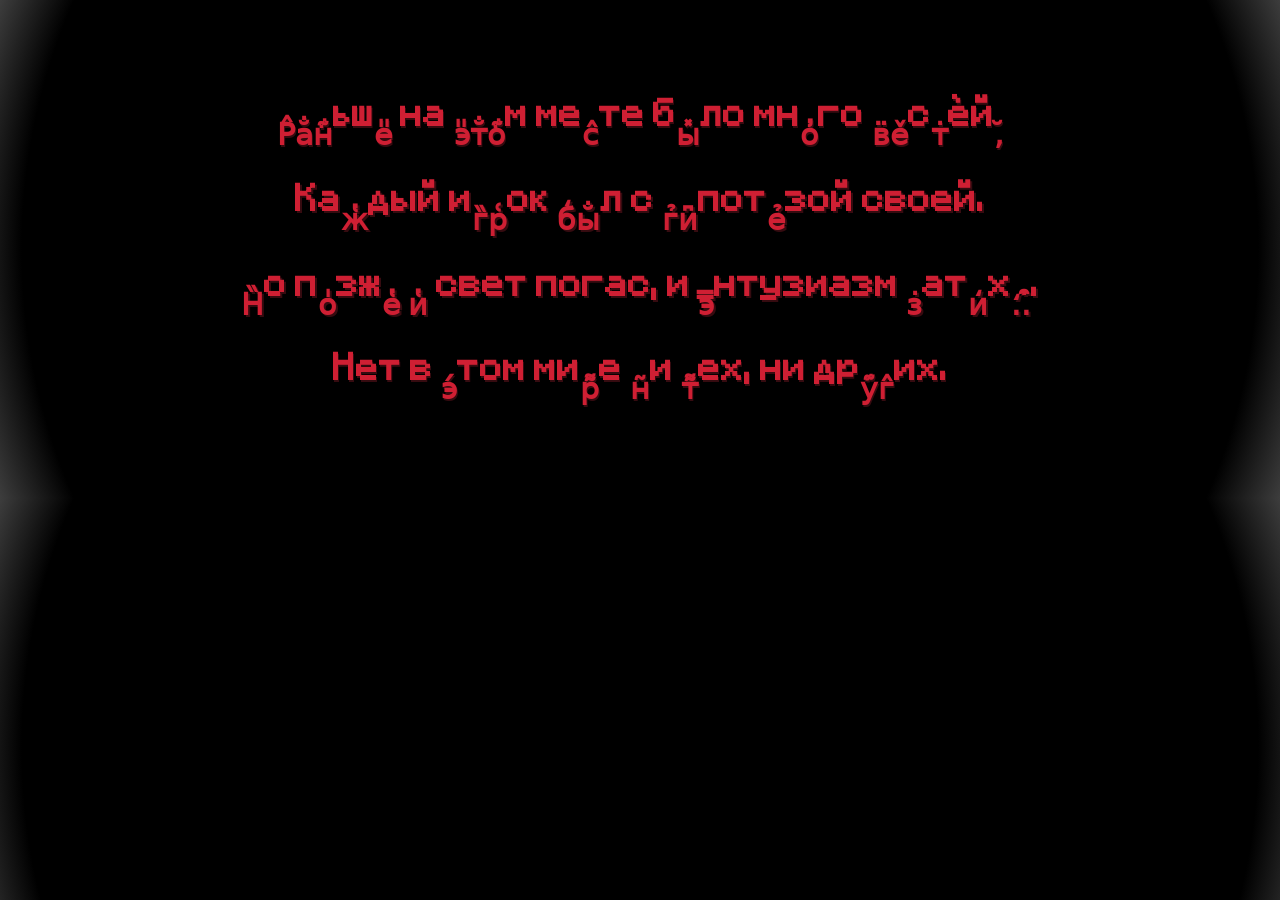
==== 17.html @ cb67cc86 "Add files via upload" ====
<!DOCTYPE html>
<html lang="ru">
<head>
    <meta charset="UTF-8">
    <meta name="viewport" content="width=device-width, initial-scale=1.0">
    <title>Таймер</title>
    <link rel="stylesheet" href="style_authors.css">
</head>
<body>

<div id="timer">
    <div id="text" class="center">
        <h2 id="wdgaster_17">00:00:00:00</h2>
		
    </div>
	<div id="text">
		
<h2 id="wdgaster">Р̂а̐н͋ьше̎ наͫ э̎т̐о͋м мес̂тͧе б͛ы̽ло мнͭо̓го в̈е̌ст̇ѐй,̆</h2>
<h2 id="wdgaster">Каж̔дыͫй иͧг̏р͑оͥкͧ б̒ы̐л сͬ г̉и͆поте̉з͛оͨй свͣоей.ͩ </h2>
<h2 id="wdgaster">Н̏оͭ по̍зже̔ и̔ св͐ет пͬоͣгас, и э̿нͤтуͩзͧиазм з̇аͯти̒хͪ.̒.͒.</h2>
<h2 id="wdgaster">Неͬт в э́томͦ мир͌еͪ н͂иͨ т͌ехͯ, ниͭ дрͥу͊г̂их͐.</h2>
<h2 id="???">This is not a server.</h2></div>
<script src="script_17.js"></script>

</body>
</html>
---- style_authors.css ----
a {
	text-decoration: none;
}
@font-face {
    font-family: 'Minecraftia';
    src: url('static/fonts/Minecraftia-Regular.ttf') format('truetype');
}

body {
	background: #000000;
	background: radial-gradient(circle, rgba(0, 0, 0, 1) 90%, rgba(61, 61, 61, 1));
	z-index: -999;

}

body::after{
    animation: darkness 0.3s ease-out 0.1s forwards;
    content: "";
    inset: 0;
    z-index: -10;
    background-color: rgba(0, 0, 0, 0.507);
    pointer-events: none;
}
@keyframes darkness {
    0% {
        opacity: 1;
    }
    100% {
        opacity: 0;
    }
}

body::before {
    animation: darkness 0.6s ease-out 0.1s forwards;
    content: "";
    position: fixed;
    inset: 0;
    z-index: 999;
    background-color: black;
    pointer-events: none;
}
@keyframes darkness {
    0% {
        opacity: 1;
    }
    100% {
        opacity: 0;
    }
}

h1 {
    display: none;
}

#text h2 {
    font-family: 'Minecraftia', sans-serif;
    text-align: center;
	font-size: 30px;	
}

#calendar h2{
	color: #00967d;
    text-shadow: 0.1rem 0.1rem 0 #145a39;
}

#wdgaster{
	color: #cf1f33;
    text-shadow: 0.1rem 0.1rem 0 #360b10;
}

#today{
	color: #ffffff7d;
	text-shadow: 0.1rem 0.1rem 0 #ffffff4a;
}
#special{
	color: #98ee007d;
    text-shadow: 0.1rem 0.1rem 0 #ffffff4a;
}

#special1{
	color: #baff437d;
    text-shadow: 0.1rem 0.1rem 0 #ffffff4a;
}
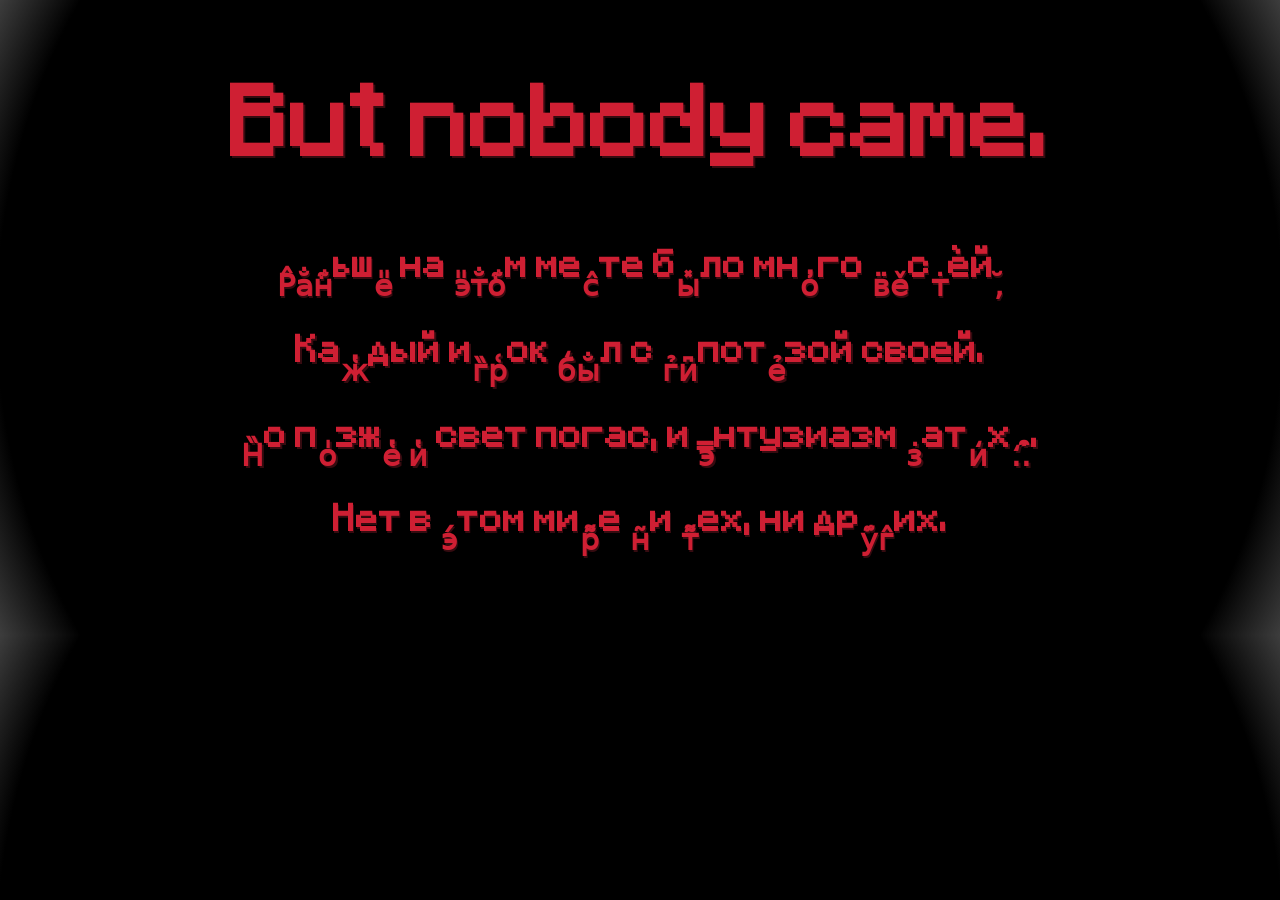
==== commit 9b2f7d5e: "Update 17.html" ====
--- a/17.html
+++ b/17.html
@@ -3,7 +3,7 @@
 <head>
     <meta charset="UTF-8">
     <meta name="viewport" content="width=device-width, initial-scale=1.0">
-    <title>Таймер</title>
+    <title>Timer 17</title>
     <link rel="stylesheet" href="style_authors.css">
 </head>
 <body>
--- a/style_authors.css
+++ b/style_authors.css
@@ -58,30 +58,38 @@
 #text h2 {
     font-family: 'Minecraftia', sans-serif;
     text-align: center;
-	font-size: 30px;	
+	
 }
 
 #calendar h2{
 	color: #00967d;
     text-shadow: 0.1rem 0.1rem 0 #145a39;
+	font-size: 30px;
 }
 
 #wdgaster{
 	color: #cf1f33;
     text-shadow: 0.1rem 0.1rem 0 #360b10;
+	font-size: 30px;
 }
-
+#wdgaster_17{
+	color: #cf1f33;
+    text-shadow: 0.1rem 0.1rem 0 #360b10;
+		font-size: 80px;
+}
 #today{
 	color: #ffffff7d;
 	text-shadow: 0.1rem 0.1rem 0 #ffffff4a;
+	font-size: 30px;
 }
 #special{
 	color: #98ee007d;
     text-shadow: 0.1rem 0.1rem 0 #ffffff4a;
+	font-size: 30px;
 }
 
-#special1{
+#special_{
 	color: #baff437d;
     text-shadow: 0.1rem 0.1rem 0 #ffffff4a;
+	font-size: 30px;
 }
-
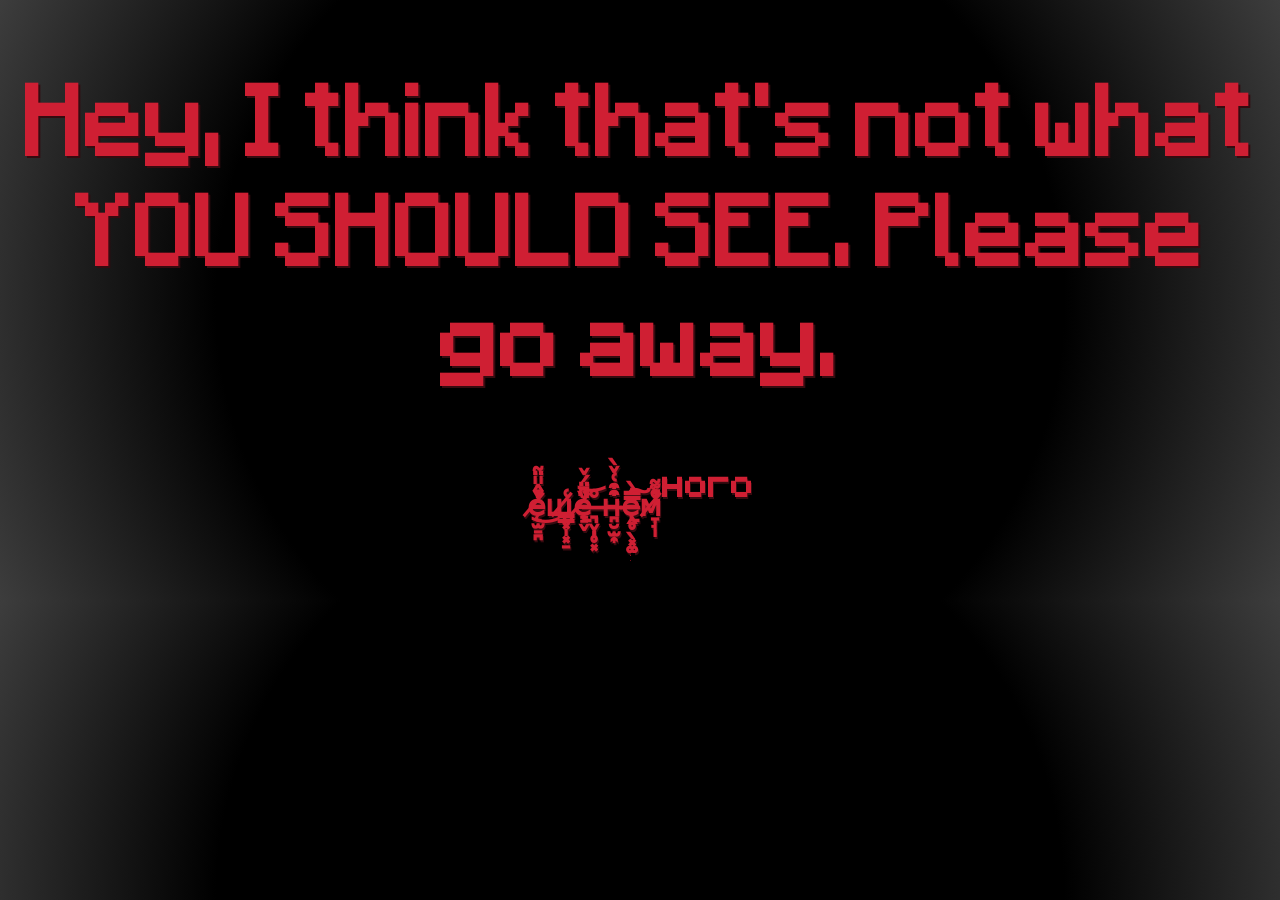
==== commit 83026c95: "Update 17.html" ====
--- a/17.html
+++ b/17.html
@@ -15,10 +15,8 @@
     </div>
 	<div id="text">
 		
-<h2 id="wdgaster">Р̂а̐н͋ьше̎ наͫ э̎т̐о͋м мес̂тͧе б͛ы̽ло мнͭо̓го в̈е̌ст̇ѐй,̆</h2>
-<h2 id="wdgaster">Каж̔дыͫй иͧг̏р͑оͥкͧ б̒ы̐л сͬ г̉и͆поте̉з͛оͨй свͣоей.ͩ </h2>
-<h2 id="wdgaster">Н̏оͭ по̍зже̔ и̔ св͐ет пͬоͣгас, и э̿нͤтуͩзͧиазм з̇аͯти̒хͪ.̒.͒.</h2>
-<h2 id="wdgaster">Неͬт в э́томͦ мир͌еͪ н͂иͨ т͌ехͯ, ниͭ дрͥу͊г̂их͐.</h2>
+<h2 id="wdgaster">е̸̨̫̠̪̌̂̎̈̃̓̇͜щ̸̨͓̩͓̠̳͑ё̸̢͇̬̾̏͆̈́̌͝ ̶͉̬̣̥͓̊н̶̪̮̫͎͒͒͑̌̀е̶̢̭̥̖͓͚̜̿̇̀͠м̸̞̘̩̊͊͂̾̓н̶͈̺͈̣̬̺͒͂͛о̶͙̟̳̲̩͜͠г̵̰̖̣̫̗̄̑͗͛о̶̹͍͓̆̏̔̐̔͒͛</h2>
+
 <h2 id="???">This is not a server.</h2></div>
 <script src="script_17.js"></script>
 
--- a/style_authors.css
+++ b/style_authors.css
@@ -8,10 +8,61 @@
     font-family: 'Minecraftia';
     src: url('static/fonts/Minecraftia-Regular.ttf') format('truetype');
 }
+.popup-overlay {
+            display: none;
+            position: fixed;
+            top: 0;
+            left: 0;
+            width: 100%;
+            height: 100%;
+            background: rgba(0, 0, 0, 0.5);
+            z-index: 100;
+        }
 
+        /* Само окно */
+        .popup-content {
+			    /* Текст */
+			font-family: 'Minecraftia', sans-serif;
+			font-size: 19px;
+			color: #fff;
+			text-shadow: 1px 1px 0 #000;
+    
+            display: none;
+            position: fixed;
+            top: 50%;
+            left: 50%;
+            transform: translate(-50%, -50%);
+            background: #fffff270;
+            padding: 13px;
+            border-radius: 10px;
+            box-shadow: 0 4px 12px rgb(128, 128, 128);
+            z-index: 101;
+            max-width: 542px;
+            width: 20%;
+        }
+
+        /* Кнопка закрытия */
+        .close-btn {
+            background: #020357;
+            color: #eabf3e;
+            border: none;
+            padding: 8px 16px;
+            border-radius: 10px;
+            cursor: pointer;
+            margin-top: 3px;
+        }
+
+        .close-btn:hover {
+            background: #ad6910;
+		}
+
+@font-face {
+    font-family: 'Minecraftia';
+    src: url('static/fonts/Minecraftia-Regular.ttf') format('truetype');
+}
 body {
 	background: #000000;
-	background: radial-gradient(circle, rgba(0, 0, 0, 1) 90%, rgba(61, 61, 61, 1));
+	background: radial-gradient(circle, rgba(0, 0, 0, 1) 60%, rgba(61, 61, 61, 1));
 	z-index: -999;
 
 }
@@ -78,7 +129,7 @@
 		font-size: 80px;
 }
 #today{
-	color: #ffffff7d;
+	color: #00967d;
 	text-shadow: 0.1rem 0.1rem 0 #ffffff4a;
 	font-size: 30px;
 }
@@ -88,6 +139,16 @@
 	font-size: 30px;
 }
 
+#img_click{
+	
+    display: flex;
+    justify-content: left;
+    width: 11%;
+    margin-left: 44.7%;
+    margin-bottom: -7%;
+    visibility: hidden;
+}
+
 #special_{
 	color: #baff437d;
     text-shadow: 0.1rem 0.1rem 0 #ffffff4a;
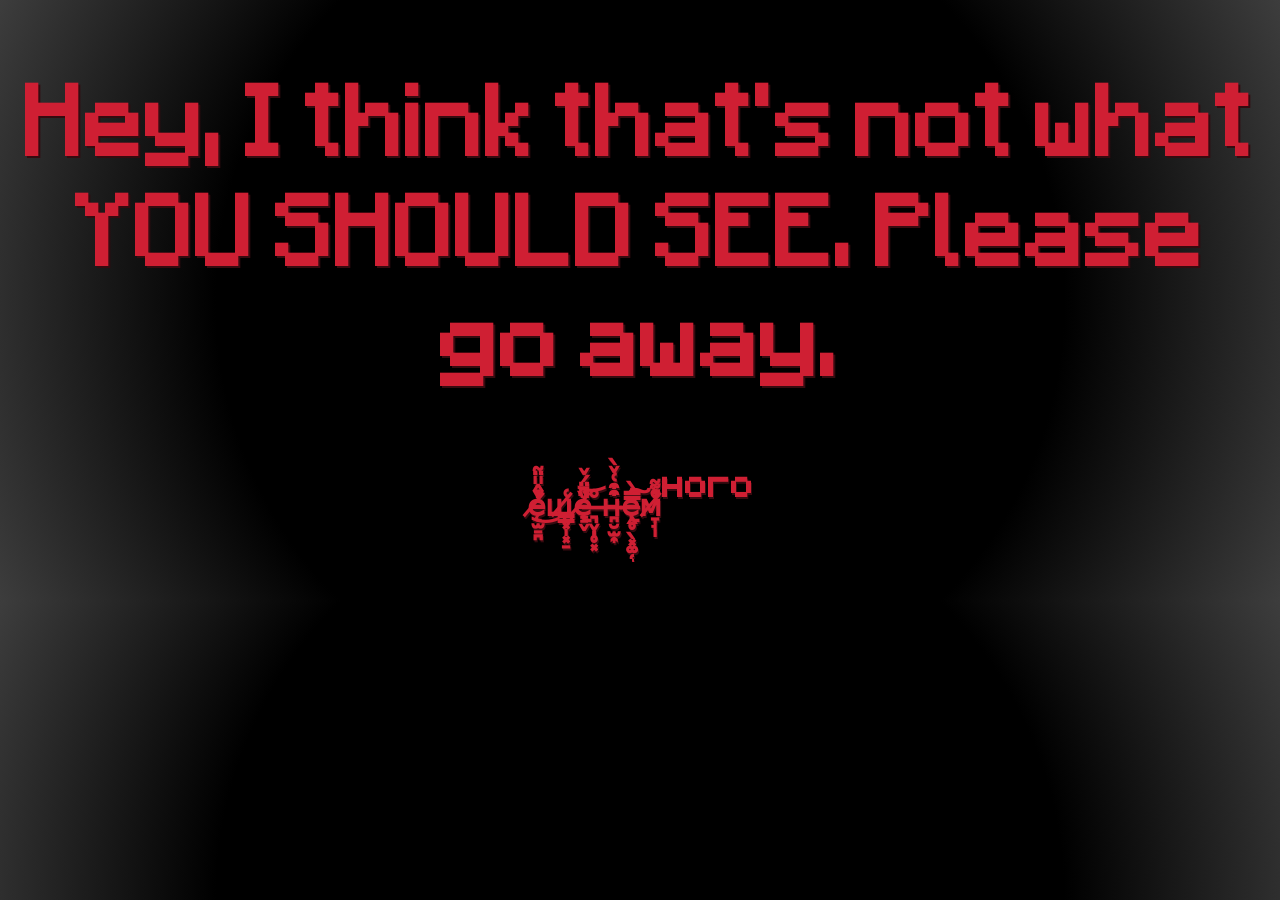
==== commit 21c83461: "Update 17.html" ====
--- a/17.html
+++ b/17.html
@@ -17,7 +17,7 @@
 		
 <h2 id="wdgaster">е̸̨̫̠̪̌̂̎̈̃̓̇͜щ̸̨͓̩͓̠̳͑ё̸̢͇̬̾̏͆̈́̌͝ ̶͉̬̣̥͓̊н̶̪̮̫͎͒͒͑̌̀е̶̢̭̥̖͓͚̜̿̇̀͠м̸̞̘̩̊͊͂̾̓н̶͈̺͈̣̬̺͒͂͛о̶͙̟̳̲̩͜͠г̵̰̖̣̫̗̄̑͗͛о̶̹͍͓̆̏̔̐̔͒͛</h2>
 
-<h2 id="???">This is not a server.</h2></div>
+<h2 id="calendar">This is a server.</h2></div>
 <script src="script_17.js"></script>
 
 </body>
